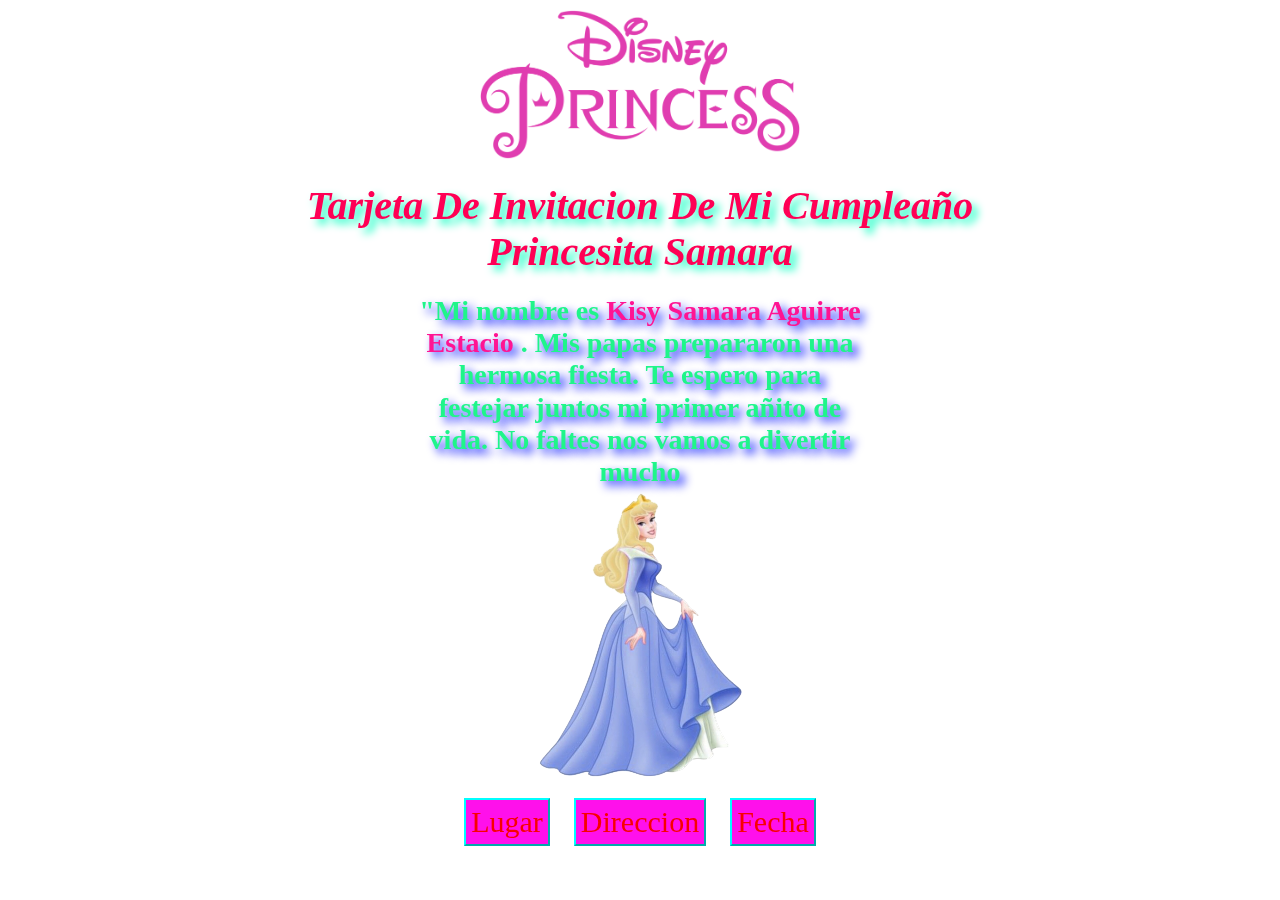
==== index.html @ fdcd65ad "Add files via upload" ====
<!DOCTYPE html>
<html lang="en">
<head>
    <meta charset="UTF-8">
    <meta http-equiv="X-UA-Compatible" content="IE=edge">
    <meta name="viewport" content="width=device-width, initial-scale=1.0">
    <link rel="stylesheet" href="normalize.css">
    <link rel="icon" href="aurora.png">
    <link rel="stylesheet" href="estilo.css">
    <title>Tarjeta de cumpleaño</title>
</head>
<body>
    <div class="content">
        <img src="logo.png" alt="disney princess" class="logoau">
        <h1>Tarjeta De Invitacion De Mi Cumpleaño <br>Princesita Samara </h1>
        <div class="contenedorp"><div class="hijo"><p><b>"Mi nombre es <spam class="nombre">Kisy Samara Aguirre Estacio </spam>. Mis papas prepararon una hermosa fiesta. Te espero para festejar juntos mi primer añito de vida. No faltes nos vamos a divertir mucho</b></p></div></div>
        <div class="aurora">
            <img src="aurora.png" alt="princesita aurora" title="princesa samara">
        </div>

        <a href="lugar.html" class="boton"><button type="button">Lugar</button></a>
        <a href="https://goo.gl/maps/9JgHoa5pGNZWxBGw9" target="_blank" class="boton"><button type="button">Direccion</button></a>
        <a href="hora.html" class="boton"><button type="button">Fecha</button></a>
    </div>
    
</body>
</html>
---- estilo.css ----
body{
    background-image: url(https://lumiere-a.akamaihd.net/v1/images/pp_princess_aurora_static_mobile_20694_3d25608a.jpeg?region=0%2C0%2C640%2C480);

    backdrop-filter: blur(5px);
}
.content{
    text-align: center;
    display: block;
}

.logoau{
    margin-top: 10px;
    width: 20rem;
}
h1{
    margin-top: 20px;
    margin-bottom: 20px;
    color: rgb(255, 0, 85);
    text-shadow: 5px 5px 8px rgb(0, 255, 191);
    font-style: oblique;
    text-align: center;
    font-size: 40px;
}
.contenedorp{
    display: inline-block;
    text-align: center;
}
.hijo{
    width: 450px;
    font-size: 25px;
    font-family: cursive;


}
p{
    font-size: 28px;
    color: rgb(31, 245, 138);
    text-shadow: 5px 5px 10px rgb(0, 17, 255);
}
button{
    color: rgb(248, 0, 0);
    background-color: rgb(255, 16, 235);
    border-color: aqua;
    font-size: 30px;
    padding: 5px;
    margin: 10px;
    
}
button:hover{
    color: rgb(255, 0, 234);
    background-color: rgb(0, 89, 255);
    border-radius: 1rem;
    transition: 2s;
}
.nombre{
    color: deeppink;
}
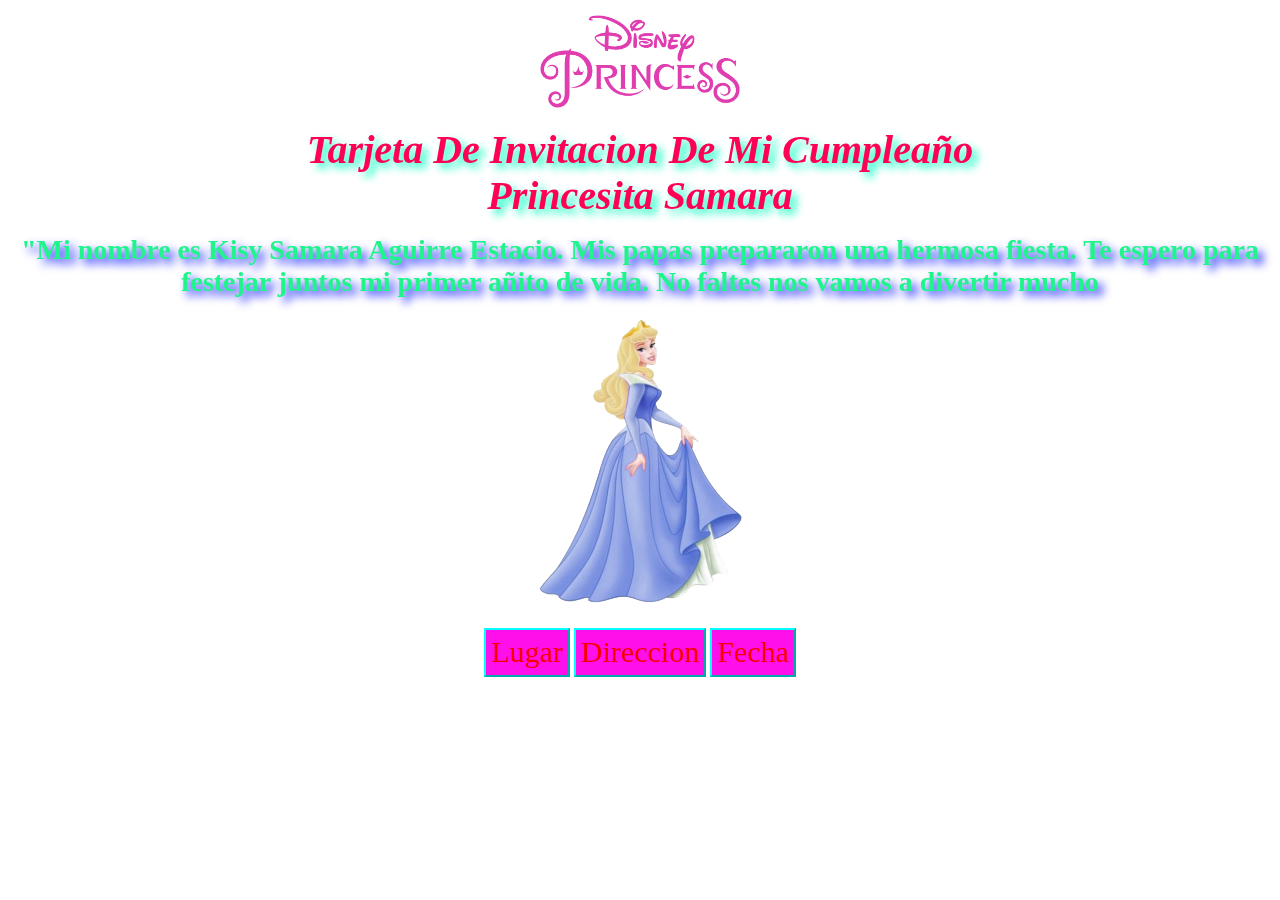
==== commit b5407bb2: "Add files via upload" ====
--- a/index.html
+++ b/index.html
@@ -6,22 +6,20 @@
     <meta name="viewport" content="width=device-width, initial-scale=1.0">
     <link rel="stylesheet" href="normalize.css">
     <link rel="icon" href="aurora.png">
-    <link rel="stylesheet" href="estilo.css">
+    <link rel="stylesheet" href="estilo2.css">
     <title>Tarjeta de cumpleaño</title>
 </head>
 <body>
-    <div class="content">
+    <div class="padre">
         <img src="logo.png" alt="disney princess" class="logoau">
-        <h1>Tarjeta De Invitacion De Mi Cumpleaño <br>Princesita Samara </h1>
-        <div class="contenedorp"><div class="hijo"><p><b>"Mi nombre es <spam class="nombre">Kisy Samara Aguirre Estacio </spam>. Mis papas prepararon una hermosa fiesta. Te espero para festejar juntos mi primer añito de vida. No faltes nos vamos a divertir mucho</b></p></div></div>
-        <div class="aurora">
-            <img src="aurora.png" alt="princesita aurora" title="princesa samara">
-        </div>
-
+    </div>
+    <h1>Tarjeta De Invitacion De Mi Cumpleaño <br>Princesita Samara </h1>
+    <div class="padre"><p class="parrafo"><b>"Mi nombre es Kisy Samara Aguirre Estacio. Mis papas prepararon una hermosa fiesta. Te espero para festejar juntos mi primer añito de vida. No faltes nos vamos a divertir mucho</b></p></div>
+    <div class="padre"><img src="aurora.png" alt="princesita aurora" title="princesa samara" class="foto"></div>
+    <div class="padre">
         <a href="lugar.html" class="boton"><button type="button">Lugar</button></a>
         <a href="https://goo.gl/maps/9JgHoa5pGNZWxBGw9" target="_blank" class="boton"><button type="button">Direccion</button></a>
         <a href="hora.html" class="boton"><button type="button">Fecha</button></a>
     </div>
-    
 </body>
 </html>--- a/estilo2.css
+++ b/estilo2.css
@@ -0,0 +1,48 @@
+body{
+    background-image: url(https://lumiere-a.akamaihd.net/v1/images/pp_princess_aurora_static_mobile_20694_3d25608a.jpeg?region=0%2C0%2C640%2C480);
+    backdrop-filter: blur(5px);
+}
+.padre{
+    display: block;
+    text-align: center;
+}
+.logoau{
+    width: 200px;
+    margin-top: 15px;
+    margin-bottom: 15px;
+
+}
+h1{
+    text-align: center;
+    color: rgb(255, 0, 85);
+    text-shadow: 5px 5px 8px rgb(0, 255, 191);
+    font-style: oblique;
+    font-size: 40px;
+    margin-bottom: 15px;
+}
+.parrafo{
+    font-size: 28px;
+    color: rgb(31, 245, 138);
+    text-shadow: 5px 5px 10px rgb(0, 17, 255);
+    margin-bottom: 15px;
+}
+.foto{
+    margin-bottom: 15px;
+}
+button{
+    color: rgb(248, 0, 0);
+    background-color: rgb(255, 16, 235);
+    border-color: aqua;
+    font-size: 30px;
+    padding: 5px;
+    margin-bottom: 15px;
+}
+button:hover{
+    color: rgb(255, 0, 234);
+    background-color: rgb(0, 89, 255);
+    border-radius: 1rem;
+    transition: 2s;
+}
+
+
+
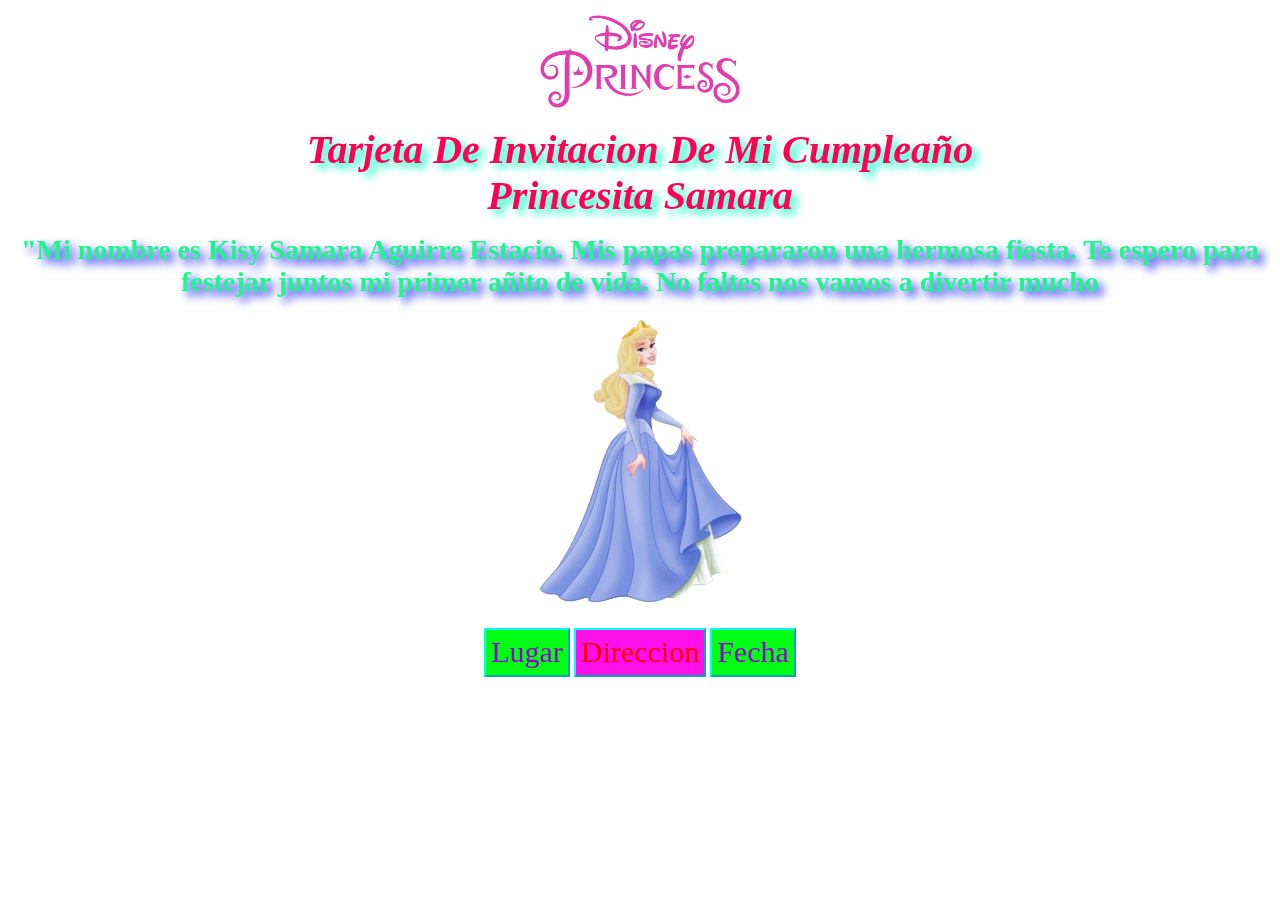
==== commit eb017c98: "Add files via upload" ====
--- a/index.html
+++ b/index.html
@@ -17,9 +17,9 @@
     <div class="padre"><p class="parrafo"><b>"Mi nombre es Kisy Samara Aguirre Estacio. Mis papas prepararon una hermosa fiesta. Te espero para festejar juntos mi primer añito de vida. No faltes nos vamos a divertir mucho</b></p></div>
     <div class="padre"><img src="aurora.png" alt="princesita aurora" title="princesa samara" class="foto"></div>
     <div class="padre">
-        <a href="lugar.html" class="boton"><button type="button">Lugar</button></a>
-        <a href="https://goo.gl/maps/9JgHoa5pGNZWxBGw9" target="_blank" class="boton"><button type="button">Direccion</button></a>
-        <a href="hora.html" class="boton"><button type="button">Fecha</button></a>
+        <a href="lugar.html" class="boton"><button type="button"class="bp">Lugar</button></a>
+        <a href="https://goo.gl/maps/9JgHoa5pGNZWxBGw9" target="_blank" class="boton"><button type="button" >Direccion</button></a>
+        <a href="hora.html" class="boton"><button type="button"class="bp">Fecha</button></a>
     </div>
 </body>
 </html>--- a/estilo2.css
+++ b/estilo2.css
@@ -43,6 +43,25 @@
     border-radius: 1rem;
     transition: 2s;
 }
+.bo{
+    margin-top: 70px;
+    color: darkviolet;
+    background-color: rgb(43, 255, 0);
+}
+.boe{
+    margin-top: 140px;
+    color: darkviolet;
+    background-color: rgb(0, 255, 21);
 
+}
+.bo:hover{
+    background-color: aqua;
+}
+.boe:hover{
+    background-color: aqua;
+}
+.bp{
+    color: darkviolet;
+    background-color: rgb(0, 255, 21);
 
-
+}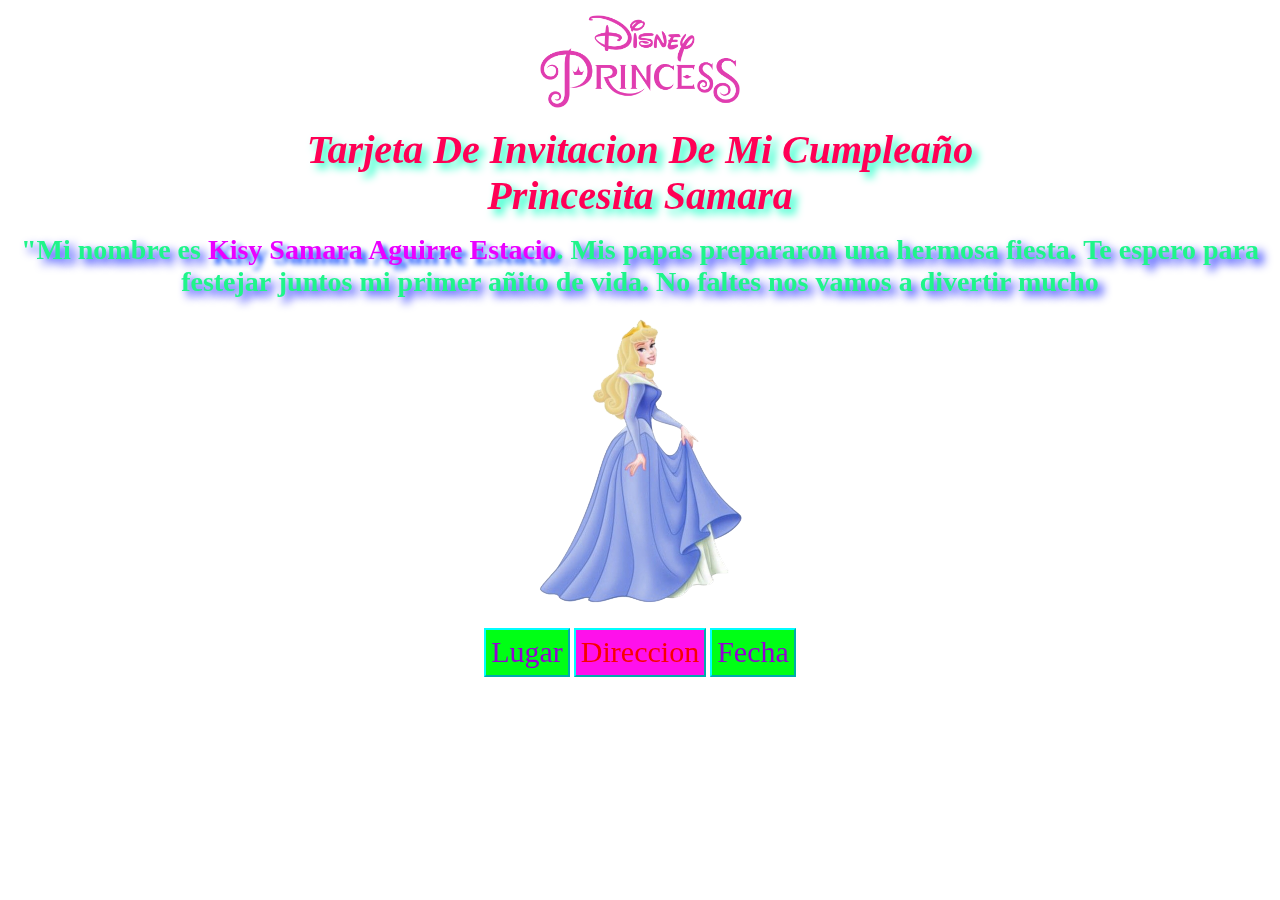
==== commit 0c51e944: "Add files via upload" ====
--- a/index.html
+++ b/index.html
@@ -14,7 +14,7 @@
         <img src="logo.png" alt="disney princess" class="logoau">
     </div>
     <h1>Tarjeta De Invitacion De Mi Cumpleaño <br>Princesita Samara </h1>
-    <div class="padre"><p class="parrafo"><b>"Mi nombre es Kisy Samara Aguirre Estacio. Mis papas prepararon una hermosa fiesta. Te espero para festejar juntos mi primer añito de vida. No faltes nos vamos a divertir mucho</b></p></div>
+    <div class="padre"><p class="parrafo"><b>"Mi nombre es <span class="nom">Kisy Samara Aguirre Estacio</span>. Mis papas prepararon una hermosa fiesta. Te espero para festejar juntos mi primer añito de vida. No faltes nos vamos a divertir mucho</b></p></div>
     <div class="padre"><img src="aurora.png" alt="princesita aurora" title="princesa samara" class="foto"></div>
     <div class="padre">
         <a href="lugar.html" class="boton"><button type="button"class="bp">Lugar</button></a>
--- a/estilo2.css
+++ b/estilo2.css
@@ -64,4 +64,8 @@
     color: darkviolet;
     background-color: rgb(0, 255, 21);
 
+}
+.nom{
+    color: rgb(234, 0, 255);
+    text-shadow: 5px 5px 5px rgb(6, 69, 255);
 }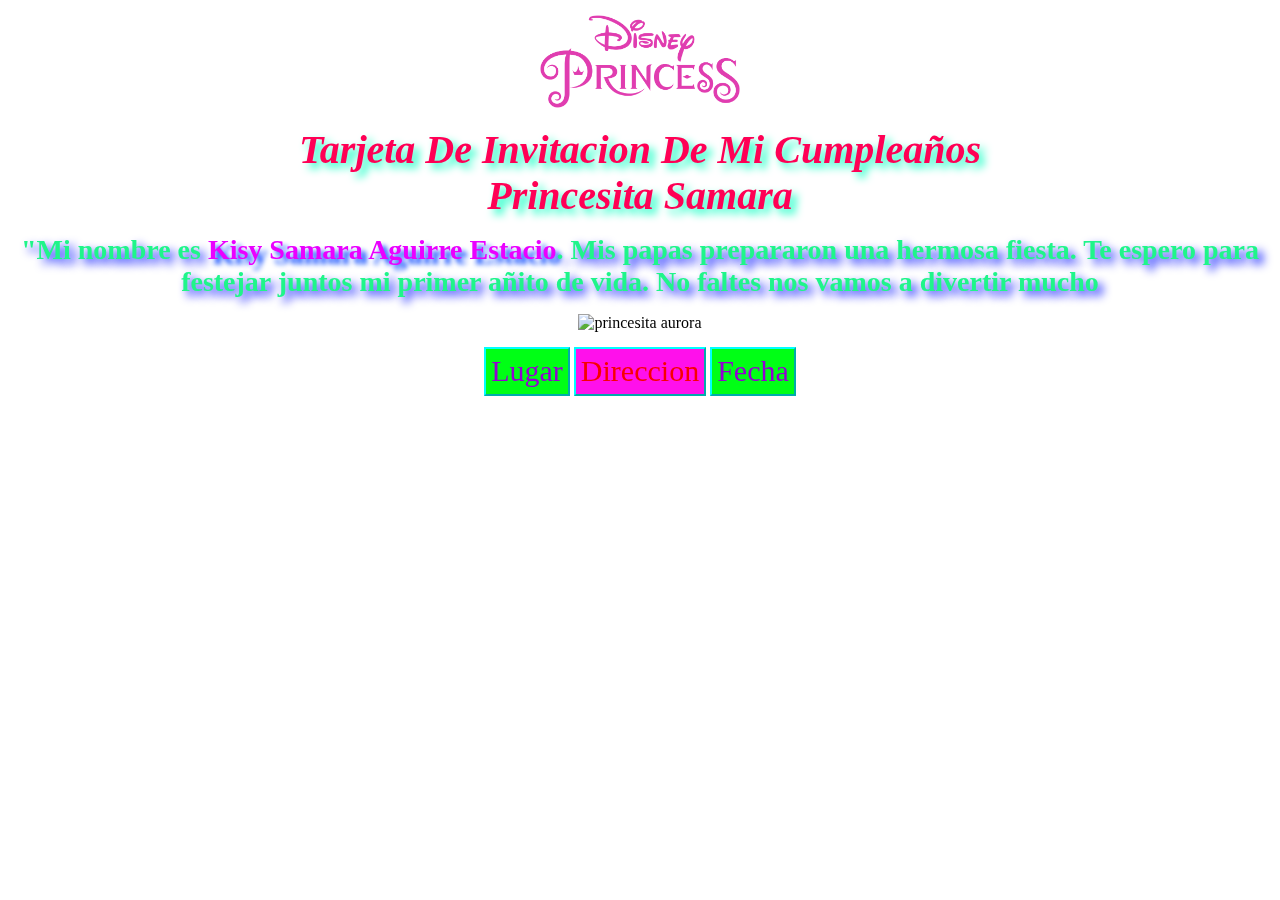
==== commit ab8eb2f4: "Add files via upload" ====
--- a/index.html
+++ b/index.html
@@ -7,15 +7,15 @@
     <link rel="stylesheet" href="normalize.css">
     <link rel="icon" href="aurora.png">
     <link rel="stylesheet" href="estilo2.css">
-    <title>Tarjeta de cumpleaño</title>
+    <title>Tarjeta de cumpleaños</title>
 </head>
 <body>
     <div class="padre">
         <img src="logo.png" alt="disney princess" class="logoau">
     </div>
-    <h1>Tarjeta De Invitacion De Mi Cumpleaño <br>Princesita Samara </h1>
+    <h1>Tarjeta De Invitacion De Mi Cumpleaños <br>Princesita Samara </h1>
     <div class="padre"><p class="parrafo"><b>"Mi nombre es <span class="nom">Kisy Samara Aguirre Estacio</span>. Mis papas prepararon una hermosa fiesta. Te espero para festejar juntos mi primer añito de vida. No faltes nos vamos a divertir mucho</b></p></div>
-    <div class="padre"><img src="aurora.png" alt="princesita aurora" title="princesa samara" class="foto"></div>
+    <div class="padre"><img src="https://i.pinimg.com/originals/c8/ee/d4/c8eed4a17ffa286ad7e544296d5e8b0b.png" alt="princesita aurora" title="princesa samara" class="foto"></div>
     <div class="padre">
         <a href="lugar.html" class="boton"><button type="button"class="bp">Lugar</button></a>
         <a href="https://goo.gl/maps/9JgHoa5pGNZWxBGw9" target="_blank" class="boton"><button type="button" >Direccion</button></a>
--- a/estilo2.css
+++ b/estilo2.css
@@ -28,6 +28,7 @@
 }
 .foto{
     margin-bottom: 15px;
+    width: 300px;
 }
 button{
     color: rgb(248, 0, 0);
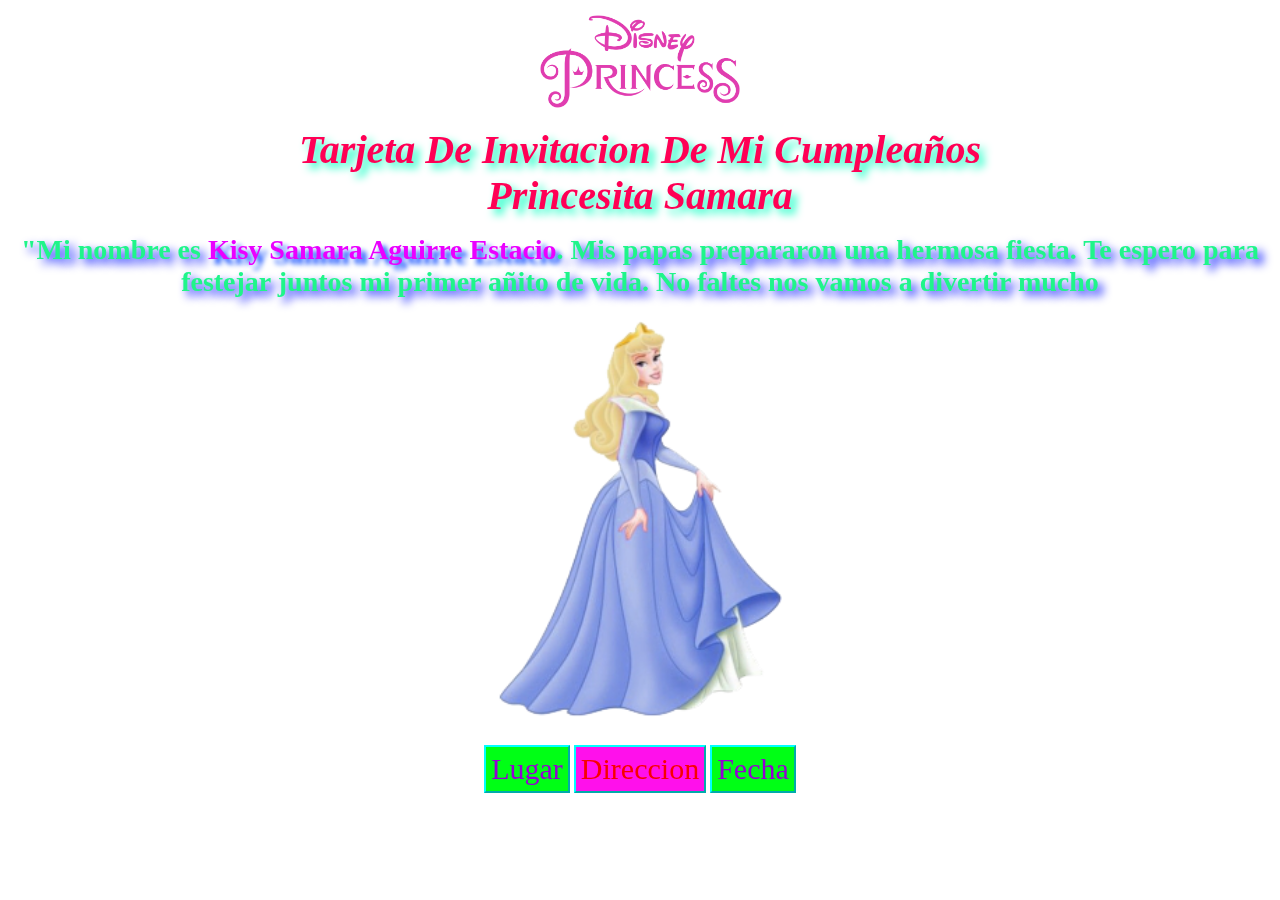
==== commit 380f39ef: "Add files via upload" ====
--- a/index.html
+++ b/index.html
@@ -15,7 +15,7 @@
     </div>
     <h1>Tarjeta De Invitacion De Mi Cumpleaños <br>Princesita Samara </h1>
     <div class="padre"><p class="parrafo"><b>"Mi nombre es <span class="nom">Kisy Samara Aguirre Estacio</span>. Mis papas prepararon una hermosa fiesta. Te espero para festejar juntos mi primer añito de vida. No faltes nos vamos a divertir mucho</b></p></div>
-    <div class="padre"><img src="https://i.pinimg.com/originals/c8/ee/d4/c8eed4a17ffa286ad7e544296d5e8b0b.png" alt="princesita aurora" title="princesa samara" class="foto"></div>
+    <div class="padre"><img src="aurora.png" alt="princesita aurora" title="princesa samara" class="foto"></div>
     <div class="padre">
         <a href="lugar.html" class="boton"><button type="button"class="bp">Lugar</button></a>
         <a href="https://goo.gl/maps/9JgHoa5pGNZWxBGw9" target="_blank" class="boton"><button type="button" >Direccion</button></a>
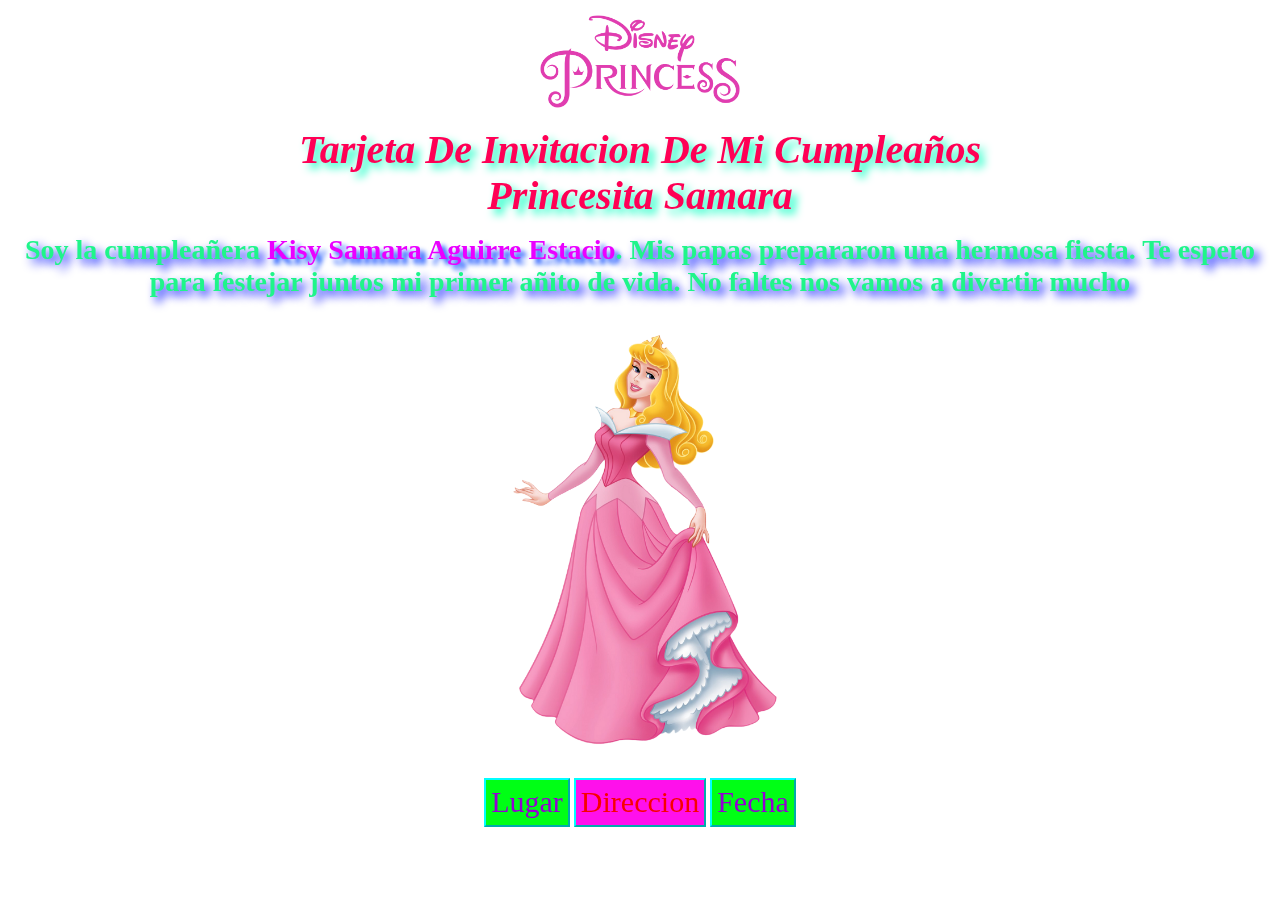
==== commit 671791b4: "Add files via upload" ====
--- a/index.html
+++ b/index.html
@@ -14,7 +14,7 @@
         <img src="logo.png" alt="disney princess" class="logoau">
     </div>
     <h1>Tarjeta De Invitacion De Mi Cumpleaños <br>Princesita Samara </h1>
-    <div class="padre"><p class="parrafo"><b>"Mi nombre es <span class="nom">Kisy Samara Aguirre Estacio</span>. Mis papas prepararon una hermosa fiesta. Te espero para festejar juntos mi primer añito de vida. No faltes nos vamos a divertir mucho</b></p></div>
+    <div class="padre"><p class="parrafo"><b>Soy la cumpleañera <span class="nom">Kisy Samara Aguirre Estacio</span>. Mis papas prepararon una hermosa fiesta. Te espero para festejar juntos mi primer añito de vida. No faltes nos vamos a divertir mucho</b></p></div>
     <div class="padre"><img src="aurora.png" alt="princesita aurora" title="princesa samara" class="foto"></div>
     <div class="padre">
         <a href="lugar.html" class="boton"><button type="button"class="bp">Lugar</button></a>
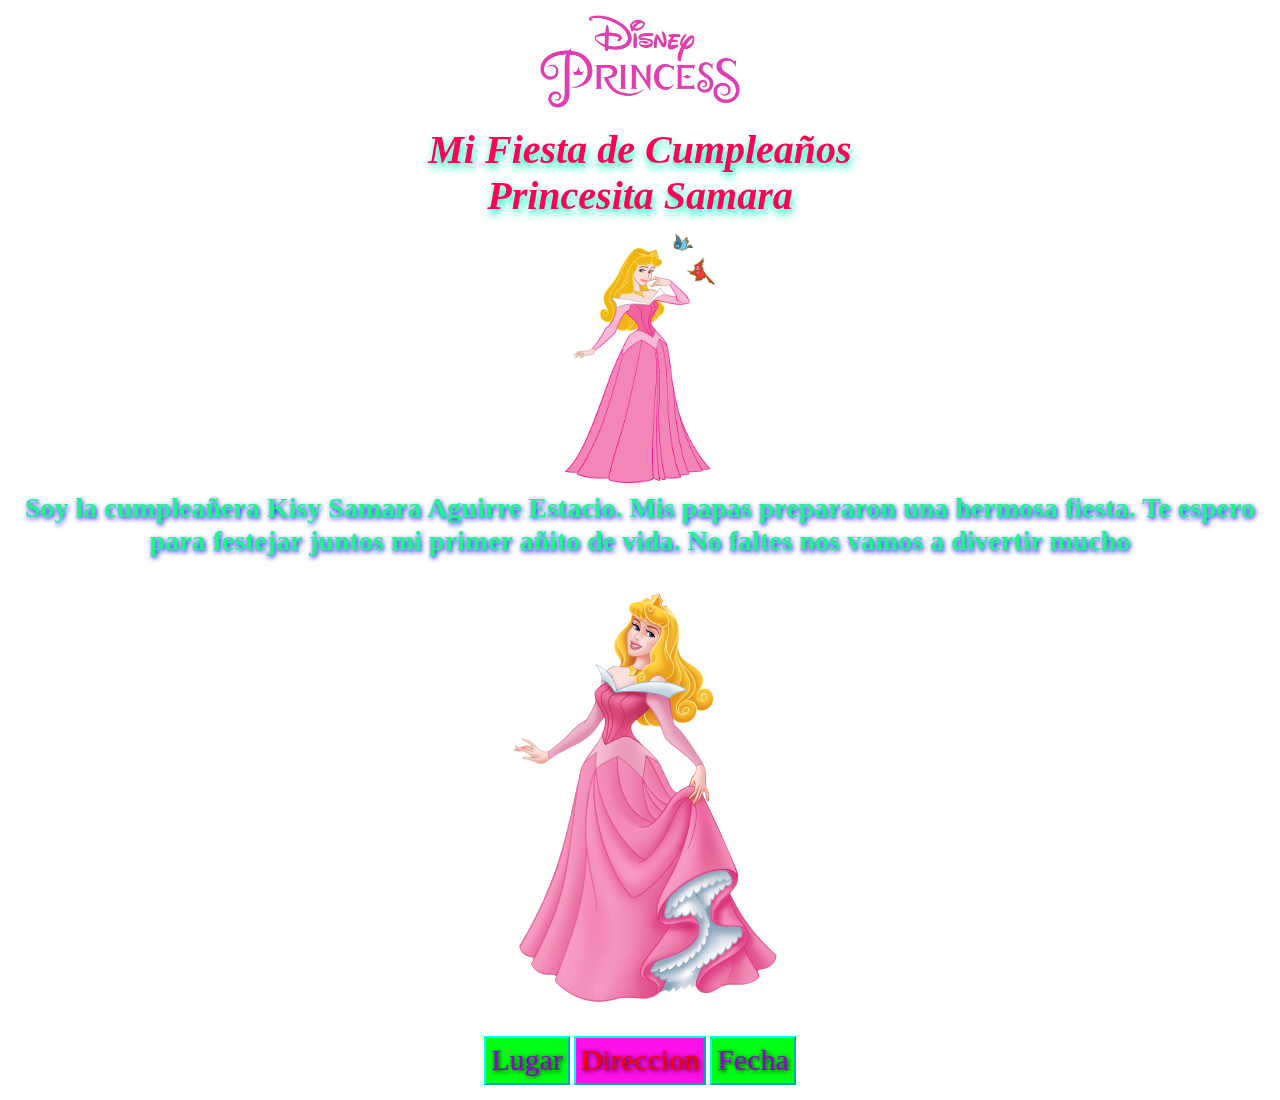
==== commit fc09814a: "Add files via upload" ====
--- a/index.html
+++ b/index.html
@@ -13,13 +13,15 @@
     <div class="padre">
         <img src="logo.png" alt="disney princess" class="logoau">
     </div>
-    <h1>Tarjeta De Invitacion De Mi Cumpleaños <br>Princesita Samara </h1>
-    <div class="padre"><p class="parrafo"><b>Soy la cumpleañera <span class="nom">Kisy Samara Aguirre Estacio</span>. Mis papas prepararon una hermosa fiesta. Te espero para festejar juntos mi primer añito de vida. No faltes nos vamos a divertir mucho</b></p></div>
+    <h1>Mi Fiesta de Cumpleaños <br> Princesita Samara </h1>
+    <div class="padre"><img src="aurora2.png" alt="princesa aurora" class="aurora2"></div>
+    <div class="padre"><p class="parrafo"><b>Soy la cumpleañera <span id="nom">Kisy Samara Aguirre Estacio</span>. Mis papas prepararon una hermosa fiesta. Te espero para festejar juntos mi primer añito de vida. No faltes nos vamos a divertir mucho</b></p></div>
     <div class="padre"><img src="aurora.png" alt="princesita aurora" title="princesa samara" class="foto"></div>
-    <div class="padre">
-        <a href="lugar.html" class="boton"><button type="button"class="bp">Lugar</button></a>
-        <a href="https://goo.gl/maps/9JgHoa5pGNZWxBGw9" target="_blank" class="boton"><button type="button" >Direccion</button></a>
-        <a href="hora.html" class="boton"><button type="button"class="bp">Fecha</button></a>
+    
+    <div class="padres">
+        <a href="lugar.html" class="boton"><button type="button"class="bp"><span class="text">Lugar </span></button></a>
+        <a href="https://goo.gl/maps/9JgHoa5pGNZWxBGw9" target="_blank" class="boton"><button type="button" ><span class="text">Direccion</span></button></a>
+        <a href="hora.html" class="boton"><button type="button"class="bp"><span class="text">Fecha</span></button></a>
     </div>
 </body>
 </html>--- a/estilo2.css
+++ b/estilo2.css
@@ -15,16 +15,28 @@
 h1{
     text-align: center;
     color: rgb(255, 0, 85);
-    text-shadow: 5px 5px 8px rgb(0, 255, 191);
+    text-shadow: 1px 5px 8px rgb(0, 255, 191);
     font-style: oblique;
     font-size: 40px;
     margin-bottom: 15px;
+    transition: 2s;
+}
+h1:hover{
+    color: rgb(71, 59, 145);
+    transition: 2s;
+
 }
 .parrafo{
     font-size: 28px;
     color: rgb(31, 245, 138);
-    text-shadow: 5px 5px 10px rgb(0, 17, 255);
+    text-shadow: 1px 2px 5px rgb(0, 17, 255);
     margin-bottom: 15px;
+    transition: 2s;
+}
+.parrafo:hover{
+    color: rgb(132, 0, 255);
+    text-shadow: 1px 2px 5px rgb(51, 255, 0);
+    transition: 3s;
 }
 .foto{
     margin-bottom: 15px;
@@ -37,36 +49,61 @@
     font-size: 30px;
     padding: 5px;
     margin-bottom: 15px;
+    transition: 3s;
+    text-shadow: 1px 1px 5px black;
 }
 button:hover{
     color: rgb(255, 0, 234);
     background-color: rgb(0, 89, 255);
     border-radius: 1rem;
     transition: 2s;
+    text-shadow: 1px 1px 5px black;
 }
 .bo{
     margin-top: 70px;
     color: darkviolet;
     background-color: rgb(43, 255, 0);
+    text-shadow: 1px 1px 5px black;
+    
 }
 .boe{
     margin-top: 140px;
     color: darkviolet;
     background-color: rgb(0, 255, 21);
+    text-shadow: 1px 1px 5px black;
 
 }
 .bo:hover{
     background-color: aqua;
+    text-shadow: 1px 1px 5px black;
 }
 .boe:hover{
     background-color: aqua;
+    text-shadow: 1px 1px 5px black;
 }
 .bp{
     color: darkviolet;
     background-color: rgb(0, 255, 21);
+    text-shadow: 1px 1px 5px black;
 
+}
+.bp{
+    text-shadow: 1px 1px 5px black;
 }
 .nom{
     color: rgb(234, 0, 255);
     text-shadow: 5px 5px 5px rgb(6, 69, 255);
-}+}
+.click{
+    color: black;
+}
+.padres{
+    display: block;
+    text-align: center;
+
+}
+.aurora2{
+    width: 150px;
+    margin-bottom: 5px;
+}
+
